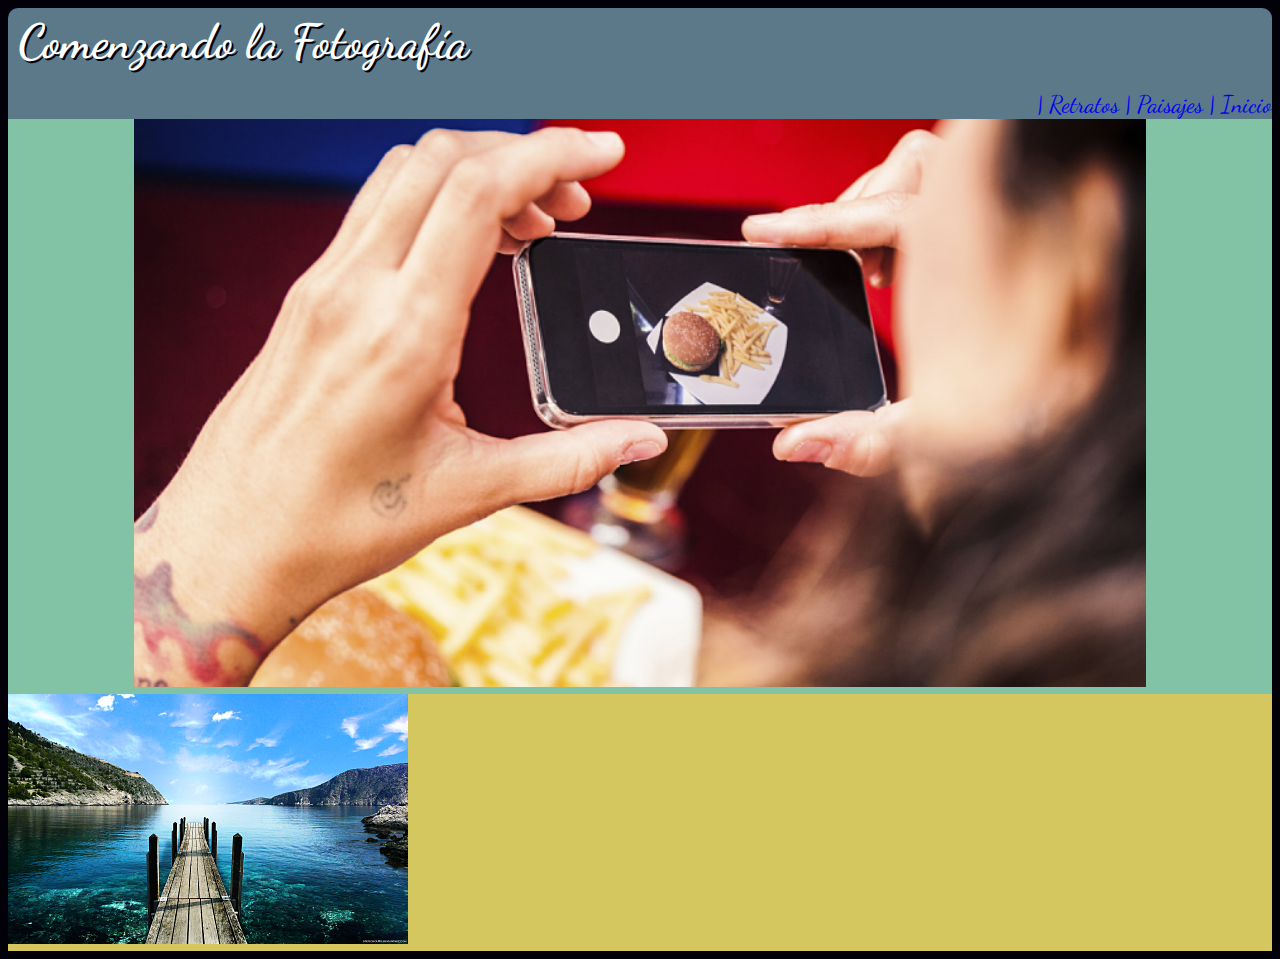
==== index.html @ dae7fb1b "Inicio imagen secundaria" ====
<!DOCTYPE html>
<html>
  <head>
    <meta charset="utf-8">
    <meta name="viewport" content="width=device-width,user-scalable=yes,initial-scale=1.0">
    <link rel="stylesheet" href="CSS/estilos.css">
    <link href="https://fonts.googleapis.com/css?family=Dancing+Script" rel="stylesheet">
    <title>Comenzando la Fotografía</title>
  </head>
  <body>

    <div role=main class="cabecera" >
      <h1>Comenzando la Fotografía</h1>
      <div id="menu">
        <nav>
          <a href="PaginasSecundarias/retratos.html" target="_blank"> Retratos </a>
          <a href="PaginasSecundarias/paisajes.html" target="_blank"> Paisajes </a>
          <a href="#cabecera"> Inicio</a>
        </nav>
      </div>
    </div>
    <div class="ip">
      <picture;>
        <source media="(min-device-width:900px)" srcset="images/principal(w1200).png" >
        <source media="(min-device-width:700px)" srcset="images/principal(w800).png" >
        <source media="(min-device-width:400px)" srcset="images/principal(w400).png" >
        <img src="images/principal(w800).png" alt="Imagen principal">
      </picture>
    </div>
    <div id="imagensecundaria">
      <div class="isc1">
        <picture;>
          <source media="(min-device-width:900px)" srcset="images/secundariader(w1600).png" >
          <source media="(min-device-width:700px)" srcset="images/secundariader(w700).png" >
          <source media="(min-device-width:400px)" srcset="images/secundariader(w400).png" >
          <img src="images/secundariader(w400).png" alt="Imagen principal">
        </picture>
      </div>
      <div class="isc2">

      </div>
    </div>
  </body>
</html>
---- CSS/estilos.css ----
body{
  font-family:'Dancing Script';
  font-size: 1.5em;
  text-decoration: none;
  background: #02010a;
  }
.cabecera {
  width: 100%;
  height: auto;
  background-color: #5b7989;
  border-radius: 10px 10px 0 0;

}
.cabecera h1{
  padding-left: 0.2em;
  padding-bottom: 0.3em;
  line-height: 1.4em;
  color: white;
  text-shadow: 2px 2px #02010a;
  margin: 0 auto;
  text-align: left;
}
#menu nav{
  text-align: right;
}
.cabecera a{
  text-decoration: none;
  text-align: right;
  border-bottom: 10px;

}
.cabecera a::before{
  content: '|'
}
.cabecera a:visited{
  color: #0101DF;
}
 .ip{
  text-align: center;
  background-color: #82c3a6;
  height: auto;
}
 .ip img{
  width: 80%;
  padding-bottom: 0;
}

#imagensecundaria{
  background-color: #d5c75f;
  
  height: auto;
}

}
@media (min-width:900px) {

}
@media (max-width:900px) {

}
div{

}
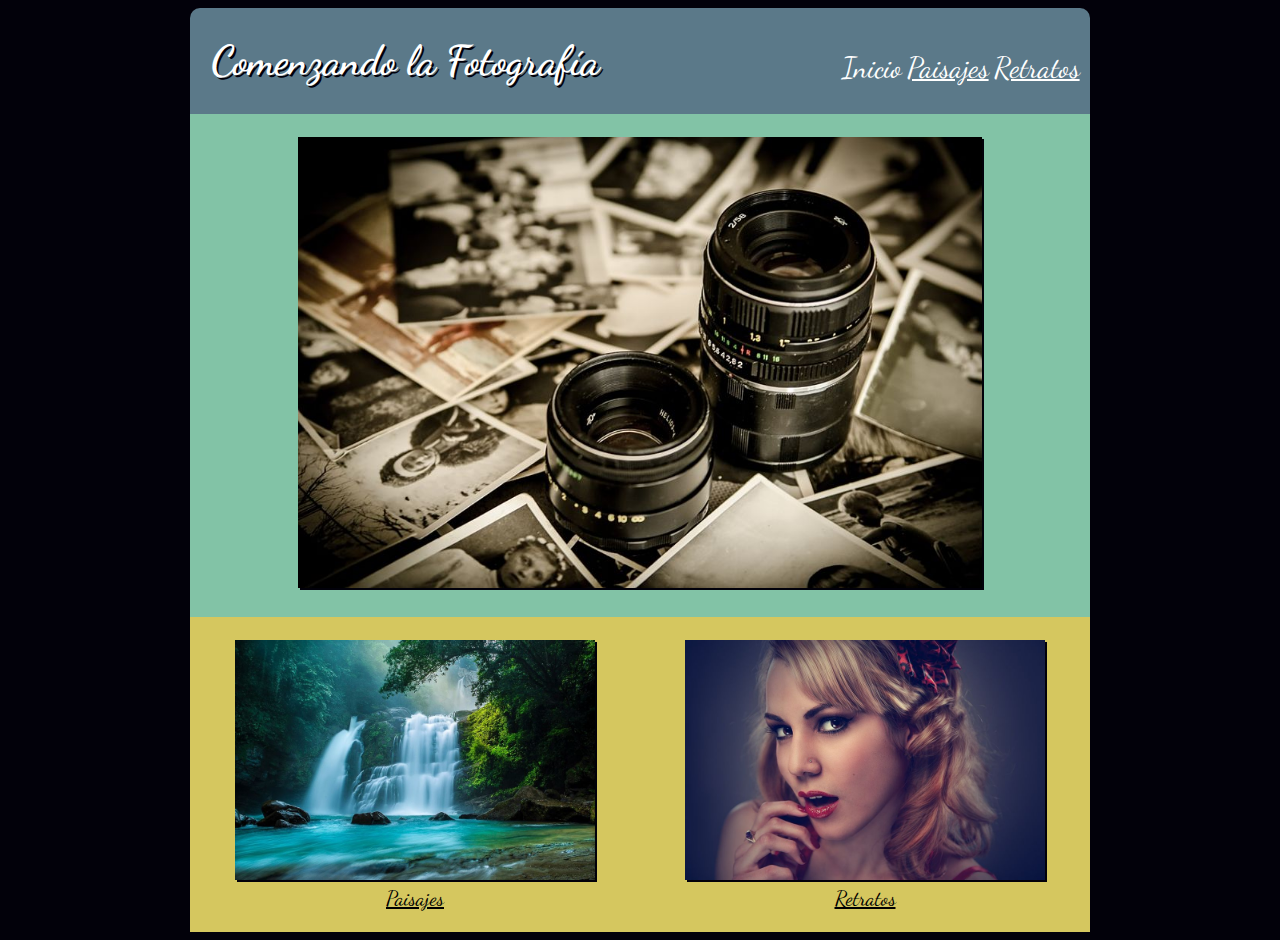
==== commit bd9669c0: "Antes de empezar el footer de index" ====
--- a/index.html
+++ b/index.html
@@ -2,42 +2,40 @@
 <html>
   <head>
     <meta charset="utf-8">
-    <meta name="viewport" content="width=device-width,user-scalable=yes,initial-scale=1.0">
+    <meta name="viewport" content="width=device-width,user-scalable=yes">
     <link rel="stylesheet" href="CSS/estilos.css">
     <link href="https://fonts.googleapis.com/css?family=Dancing+Script" rel="stylesheet">
     <title>Comenzando la Fotografía</title>
   </head>
   <body>
-
-    <div role=main class="cabecera" >
+  <div id="contenido">
+    <div class="cabecera">
+      <div class="titulo" id="titulo">
       <h1>Comenzando la Fotografía</h1>
-      <div id="menu">
+      </div>
+      <div class="menu" id="menu">
         <nav>
-          <a href="PaginasSecundarias/retratos.html" target="_blank"> Retratos </a>
-          <a href="PaginasSecundarias/paisajes.html" target="_blank"> Paisajes </a>
-          <a href="#cabecera"> Inicio</a>
+          <a href="#titulo" style="text-decoration:none">Inicio</a>
+          <a href="PaginasSecundarias/paisajes.html" target="_blank">Paisajes</a>
+          <a href="PaginasSecundarias/retratos.html" target="_blank">Retratos</a>
         </nav>
       </div>
     </div>
-    <div class="ip">
-      <picture;>
-        <source media="(min-device-width:900px)" srcset="images/principal(w1200).png" >
-        <source media="(min-device-width:700px)" srcset="images/principal(w800).png" >
-        <source media="(min-device-width:400px)" srcset="images/principal(w400).png" >
-        <img src="images/principal(w800).png" alt="Imagen principal">
-      </picture>
+    <div class="imagenprincipal">
+      <img src="images/Imagen_Principal(w900).jpg" alt="Camara Fotografica">
     </div>
-    <div id="imagensecundaria">
-      <div class="isc1">
-        <picture;>
-          <source media="(min-device-width:900px)" srcset="images/secundariader(w1600).png" >
-          <source media="(min-device-width:700px)" srcset="images/secundariader(w700).png" >
-          <source media="(min-device-width:400px)" srcset="images/secundariader(w400).png" >
-          <img src="images/secundariader(w400).png" alt="Imagen principal">
-        </picture>
+    <div class="imagensecundaria">
+      <div class="isi" id="izquierda">
+        <a href="PaginasSecundarias/paisajes.html" target="_blank">
+        <img src="images/Paisajes(w900).jpg" alt="Paisajes">
+        </a>
+        <p style="text-decoration:underline">Paisajes</p>
       </div>
-      <div class="isc2">
-
+      <div class="isd" id="derecha">
+        <a href="PaginasSecundarias/retratos.html" target="_blank">
+        <img src="images/Retratos(w900).jpg" alt="Retratos">
+        </a>
+        <p style="text-decoration:underline">Retratos</p>
       </div>
     </div>
   </body>
--- a/CSS/estilos.css
+++ b/CSS/estilos.css
@@ -1,63 +1,186 @@
 body{
   font-family:'Dancing Script';
-  font-size: 1.5em;
+  font-size: 1.3em;
   text-decoration: none;
   background: #02010a;
   }
-.cabecera {
-  width: 100%;
-  height: auto;
+img{
+  box-shadow: 2px 2px #02010a;
+  }
+#contenido{
+  margin-left: auto;
+  margin-right: auto;
+}
+@media (max-width: 900px){
+  #contenido{
+    width: 100%;
+  }
+  .cabecera{
+    background-color: #5b7989;
+    border-radius: 10px 10px 0 0;
+    width: 100%;
+  }
+  .cabecera h1{
+      color: white;
+      text-shadow: #02010a 2px 2px;
+      font-size: 1.6em;
+      padding-bottom: 0;
+      text-align: center;
+
+  }
+  .menu{
+      color: white;
+      text-align: center;
+  }
+  .menu a{
+    color: white;
+    font-size: 1.0em;
+  }
+  .menu a:visited{
+    color:white;
+    text-decoration: none;
+    }
+  .imagenprincipal{
+    text-align: center;
+    background-color: #82c3a6;
+    padding: 1.1em;
+
+    }
+  .imagenprincipal img{
+      width: 80%;
+    }
+  .imagensecundaria{
+    background-color: #d5c75f;
+
+    text-align: center;
+    }
+  .imagensecundaria .isi{
+    padding-top: 1.1em;
+  }
+  .imagensecundaria .isd{
+    padding-top: 1.1em;
+  }
+.imagensecundaria .isi img:hover{
+  transform: rotate(10deg);
+  transition-duration: 2s;
+  filter:drop-shadow(15px 20px 25px #82c3a6);
+  border: 2px;
+  }
+.imagensecundaria .isi p{
+  margin-top: 0;
+  }
+.imagensecundaria .isi img{
+  width: 80%;
+  }
+
+.imagensecundaria .isd img{
+  width: 80%;
+  }
+.imagensecundaria .isd p{
+    margin-top: 0;
+  }
+.imagensecundaria .isd img:hover{
+  transform: translate(20px,-5px);
+  transition-duration: 2s;
+  filter:drop-shadow(15px 20px 25px #82c3a6);
+  border: 2px;
+  }
+div #izquierda{
+  width:100%;
+  }
+div #derecha{
+  width:100%;
+}
+}
+
+@media (min-width:900px) {
+  #contenido{
+    max-width: 900px;
+  }
+.cabecera{
   background-color: #5b7989;
   border-radius: 10px 10px 0 0;
+  width: 100%;
+  display: flex;
+  }
+div #titulo{
+  width: 50%;
+  text-align: left;
 
 }
-.cabecera h1{
-  padding-left: 0.2em;
-  padding-bottom: 0.3em;
-  line-height: 1.4em;
+div #menu{
+  width: 50%;
+  text-align: right;
+  padding-top:2.0em;
+  padding-right: 0.5em;
+}
+.titulo h1{
+    color: white;
+    text-shadow: #02010a 2px 2px;
+    padding-left: 0.5em;
+  }
+.menu{
+    color: white;
+}
+.menu a{
   color: white;
-  text-shadow: 2px 2px #02010a;
-  margin: 0 auto;
-  text-align: left;
-}
-#menu nav{
-  text-align: right;
-}
-.cabecera a{
-  text-decoration: none;
-  text-align: right;
-  border-bottom: 10px;
+  font-size: 1.4em;
+  word-spacing: 1.0em;
 
 }
-.cabecera a::before{
-  content: '|'
-}
-.cabecera a:visited{
-  color: #0101DF;
-}
- .ip{
+.menu a:visited{
+  color:white;
+  text-decoration: none;
+  }
+.imagenprincipal{
   text-align: center;
   background-color: #82c3a6;
-  height: auto;
+  padding: 1.1em;
+
+  }
+.imagenprincipal img{
+    width: 80%;
+  }
+.imagensecundaria{
+  background-color: #d5c75f;
+
+  text-align: center;
+  display: flex;
+  }
+.imagensecundaria .isi{
+  padding-top: 1.1em;
 }
- .ip img{
+.imagensecundaria .isd{
+  padding-top: 1.1em;
+}
+.imagensecundaria .isi img{
   width: 80%;
-  padding-bottom: 0;
+  }
+.imagensecundaria .isi img:hover{
+  transform: rotate(10deg);
+  transition-duration: 2s;
+  filter:drop-shadow(15px 20px 25px #82c3a6);
+  border: 2px;
+  }
+.imagensecundaria .isi p{
+  margin-top: 0;
+  }
+.imagensecundaria .isd img{
+  width: 80%;
+  }
+.imagensecundaria .isd p{
+    margin-top: 0;
+  }
+.imagensecundaria .isd img:hover{
+  transform: translate(20px,-5px);
+  transition-duration: 2s;
+  filter:drop-shadow(15px 20px 25px #82c3a6);
+  border: 2px;
+  }
+div #izquierda{
+  width:50%;
+  }
+div #derecha{
+  width:50%;
 }
-
-#imagensecundaria{
-  background-color: #d5c75f;
-  
-  height: auto;
 }
-
-}
-@media (min-width:900px) {
-
-}
-@media (max-width:900px) {
-
-}
-div{
-
-}
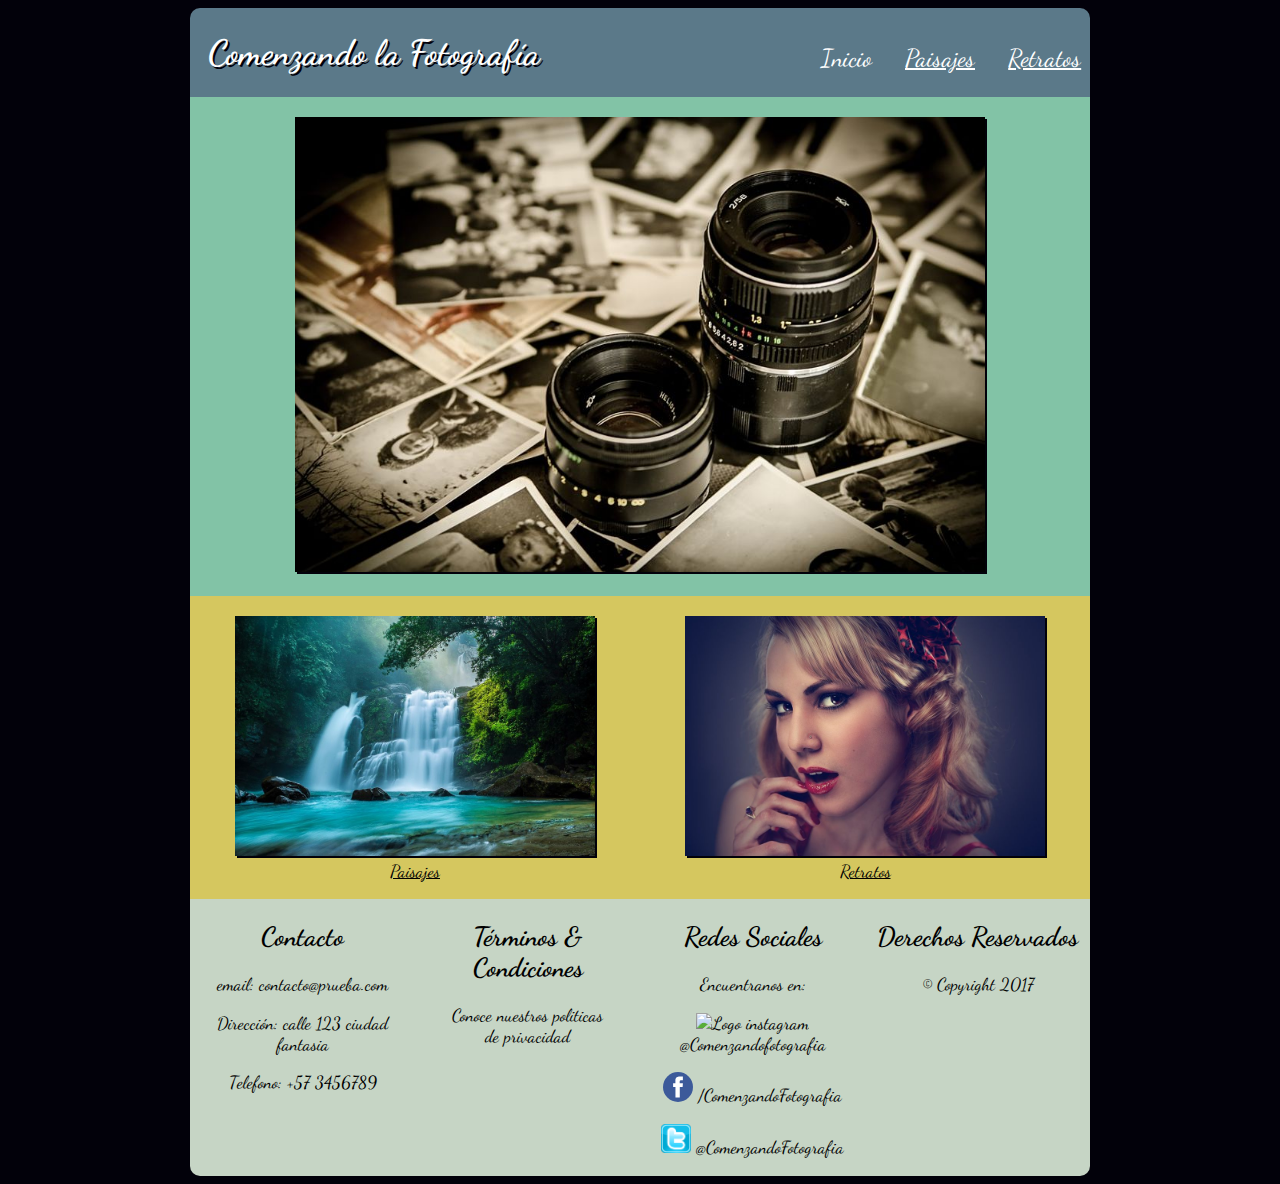
==== commit aaaa08a0: "index completo" ====
--- a/index.html
+++ b/index.html
@@ -2,7 +2,7 @@
 <html>
   <head>
     <meta charset="utf-8">
-    <meta name="viewport" content="width=device-width,user-scalable=yes">
+    <meta name="viewport" content="width=device-width,user-scalable=yes,initial-scale=1.0">
     <link rel="stylesheet" href="CSS/estilos.css">
     <link href="https://fonts.googleapis.com/css?family=Dancing+Script" rel="stylesheet">
     <title>Comenzando la Fotografía</title>
@@ -17,7 +17,7 @@
         <nav>
           <a href="#titulo" style="text-decoration:none">Inicio</a>
           <a href="PaginasSecundarias/paisajes.html" target="_blank">Paisajes</a>
-          <a href="PaginasSecundarias/retratos.html" target="_blank">Retratos</a>
+          <a href="PaginasSecundarias/retratos.html" target="_blank">  Retratos</a>
         </nav>
       </div>
     </div>
@@ -38,5 +38,30 @@
         <p style="text-decoration:underline">Retratos</p>
       </div>
     </div>
+    <div class="footer" id="footer">
+      <div class="finfo" id="contacto">
+        <h2>Contacto</h2>
+        <p>email: contacto@prueba.com</p>
+        <p>Dirección: calle 123 ciudad fantasia</p>
+        <p>Telefono: +57 3456789</p>
+      </div>
+      <div class="finfo" id="terminos">
+        <h2>Términos & Condiciones</h2>
+        <p>Conoce nuestros politicas<br> de privacidad</p>
+
+      </div>
+      <div class="finfo" id="redes">
+        <h2>Redes Sociales</h2>
+        <p>Encuentranos en:</p>
+        <p><img src="images/logos/instagram.png" alt="Logo instagram" > @Comenzandofotografia</p>
+        <p><img src="images/logos/facebook.svg" alt="Logo instagram" > /ComenzandoFotografia</p>
+        <p><img src="images/logos/twitter.png" alt="Logo instagram" > @ComenzandoFotografia</p>
+      </div>
+      <div class="finfo" id="derechos">
+        <h2>Derechos Reservados</h2>
+        &copy; Copyright 2017
+      </div>
+    </div>
+  </div>
   </body>
 </html>
--- a/CSS/estilos.css
+++ b/CSS/estilos.css
@@ -1,6 +1,6 @@
 body{
   font-family:'Dancing Script';
-  font-size: 1.3em;
+  font-size: 1.1em;
   text-decoration: none;
   background: #02010a;
   }
@@ -36,6 +36,9 @@
     color: white;
     font-size: 1.0em;
   }
+  div #menu nav{
+    word-spacing: 1.6em;
+  }
   .menu a:visited{
     color:white;
     text-decoration: none;
@@ -51,7 +54,7 @@
     }
   .imagensecundaria{
     background-color: #d5c75f;
-
+    padding-bottom: 0.3em;
     text-align: center;
     }
   .imagensecundaria .isi{
@@ -60,127 +63,180 @@
   .imagensecundaria .isd{
     padding-top: 1.1em;
   }
-.imagensecundaria .isi img:hover{
-  transform: rotate(10deg);
-  transition-duration: 2s;
-  filter:drop-shadow(15px 20px 25px #82c3a6);
-  border: 2px;
-  }
-.imagensecundaria .isi p{
+  .imagensecundaria .isi img:hover{
+    transform: rotate(10deg);
+    transition-duration: 2s;
+    filter:drop-shadow(15px 20px 25px #82c3a6);
+    border: 2px;
+  }
+  .imagensecundaria .isi p{
   margin-top: 0;
   }
-.imagensecundaria .isi img{
+  .imagensecundaria .isi img{
+    width: 80%;
+  }
+  .imagensecundaria .isd img{
   width: 80%;
   }
-
-.imagensecundaria .isd img{
-  width: 80%;
-  }
-.imagensecundaria .isd p{
+  .imagensecundaria .isd p{
     margin-top: 0;
   }
-.imagensecundaria .isd img:hover{
-  transform: translate(20px,-5px);
-  transition-duration: 2s;
-  filter:drop-shadow(15px 20px 25px #82c3a6);
-  border: 2px;
-  }
-div #izquierda{
-  width:100%;
-  }
-div #derecha{
-  width:100%;
-}
+  .imagensecundaria .isd img:hover{
+    transform: translate(20px,-5px);
+    transition-duration: 2s;
+    filter:drop-shadow(15px 20px 25px #82c3a6);
+    border: 2px;
+    }
+    div #izquierda{
+    width:100%;
+    }
+    div #derecha{
+    width:100%;
+    }
+  .footer{
+    background-color: #C6d5c5;
+    border-radius:  0 0 10px 10px;
+    text-align: left;
+    display: block;
+  }
+  div #contacto{
+    width: 100%;
+    padding: 0.5em;
+  }
+  .finfo h2{
+    margin-top: 0;
+  }
+  div #terminos{
+    width: 100%;
+    padding: 0.5em;
+  }
+  div #derechos{
+    width: 100%;
+    padding: 0.5em;
+  }
+  div #redes{
+    width: 100%;
+    padding: 0.5em;
+  }
+  div #redes img{
+    width: 8%;
+    box-shadow: 0 0 0 0;
+  }
+
 }
 
 @media (min-width:900px) {
   #contenido{
     max-width: 900px;
   }
-.cabecera{
-  background-color: #5b7989;
-  border-radius: 10px 10px 0 0;
-  width: 100%;
-  display: flex;
-  }
-div #titulo{
-  width: 50%;
-  text-align: left;
+  .cabecera{
+    background-color: #5b7989;
+    border-radius: 10px 10px 0 0;
+    width: 100%;
+    display: flex;
+    }
+  div #titulo{
+    width: 50%;
+    text-align: left;
+
+  }
+  div #menu{
+    width: 50%;
+    text-align: right;
+    padding-top:2.0em;
+    padding-right: 0.5em;
+    }
+  div #menu nav{
+    word-spacing: 1.6em;
+    }
+  .titulo h1{
+      color: white;
+      text-shadow: #02010a 2px 2px;
+      padding-left: 0.5em;
+    }
+  .menu{
+      color: white;
+  }
+  .menu a{
+    color: white;
+    font-size: 1.4em;
+    }
+  .menu a:visited{
+    color:white;
+    text-decoration: none;
+    }
+  .imagenprincipal{
+    text-align: center;
+    background-color: #82c3a6;
+    padding: 1.1em;
+
+    }
+  .imagenprincipal img{
+      width: 80%;
+    }
+  .imagensecundaria{
+    background-color: #d5c75f;
+
+    text-align: center;
+    display: flex;
+    }
+  .imagensecundaria .isi{
+    padding-top: 1.1em;
+  }
+  .imagensecundaria .isd{
+    padding-top: 1.1em;
+  }
+  .imagensecundaria .isi img{
+    width: 80%;
+    }
+  .imagensecundaria .isi img:hover{
+    transform: rotate(10deg);
+    transition-duration: 2s;
+    filter:drop-shadow(15px 20px 25px #82c3a6);
+    border: 2px;
+    }
+  .imagensecundaria .isi p{
+    margin-top: 0;
+    }
+  .imagensecundaria .isd img{
+    width: 80%;
+    }
+  .imagensecundaria .isd p{
+      margin-top: 0;
+    }
+  .imagensecundaria .isd img:hover{
+    transform: translate(20px,-5px);
+    transition-duration: 2s;
+    filter:drop-shadow(15px 20px 25px #82c3a6);
+    border: 2px;
+    }
+  div #izquierda{
+    width:50%;
+    }
+  div #derecha{
+    width:50%;
+  }
+  .footer{
+    background-color: #C6d5c5;
+    border-radius:  0 0 10px 10px;
+    display: flex;
+    text-align: center;
+    }
+  div #contacto{
+    width: 25%;
+  }
+  div #terminos{
+    width: 25%;
+  }
+  div #redes{
+    width: 25%;
+  }
+  div #redes img{
+    width: 13%;
+    box-shadow: 0 0 0 0;
+  }
+  div #derechos{
+    width: 25%;
+  }
 
 }
-div #menu{
-  width: 50%;
-  text-align: right;
-  padding-top:2.0em;
-  padding-right: 0.5em;
-}
-.titulo h1{
-    color: white;
-    text-shadow: #02010a 2px 2px;
-    padding-left: 0.5em;
-  }
-.menu{
-    color: white;
-}
-.menu a{
-  color: white;
-  font-size: 1.4em;
-  word-spacing: 1.0em;
-
-}
-.menu a:visited{
-  color:white;
-  text-decoration: none;
-  }
-.imagenprincipal{
-  text-align: center;
-  background-color: #82c3a6;
-  padding: 1.1em;
-
-  }
-.imagenprincipal img{
-    width: 80%;
-  }
-.imagensecundaria{
-  background-color: #d5c75f;
-
-  text-align: center;
-  display: flex;
-  }
-.imagensecundaria .isi{
-  padding-top: 1.1em;
-}
-.imagensecundaria .isd{
-  padding-top: 1.1em;
-}
-.imagensecundaria .isi img{
-  width: 80%;
-  }
-.imagensecundaria .isi img:hover{
-  transform: rotate(10deg);
-  transition-duration: 2s;
-  filter:drop-shadow(15px 20px 25px #82c3a6);
-  border: 2px;
-  }
-.imagensecundaria .isi p{
-  margin-top: 0;
-  }
-.imagensecundaria .isd img{
-  width: 80%;
-  }
-.imagensecundaria .isd p{
-    margin-top: 0;
-  }
-.imagensecundaria .isd img:hover{
-  transform: translate(20px,-5px);
-  transition-duration: 2s;
-  filter:drop-shadow(15px 20px 25px #82c3a6);
-  border: 2px;
-  }
-div #izquierda{
-  width:50%;
-  }
-div #derecha{
-  width:50%;
-}
-}
